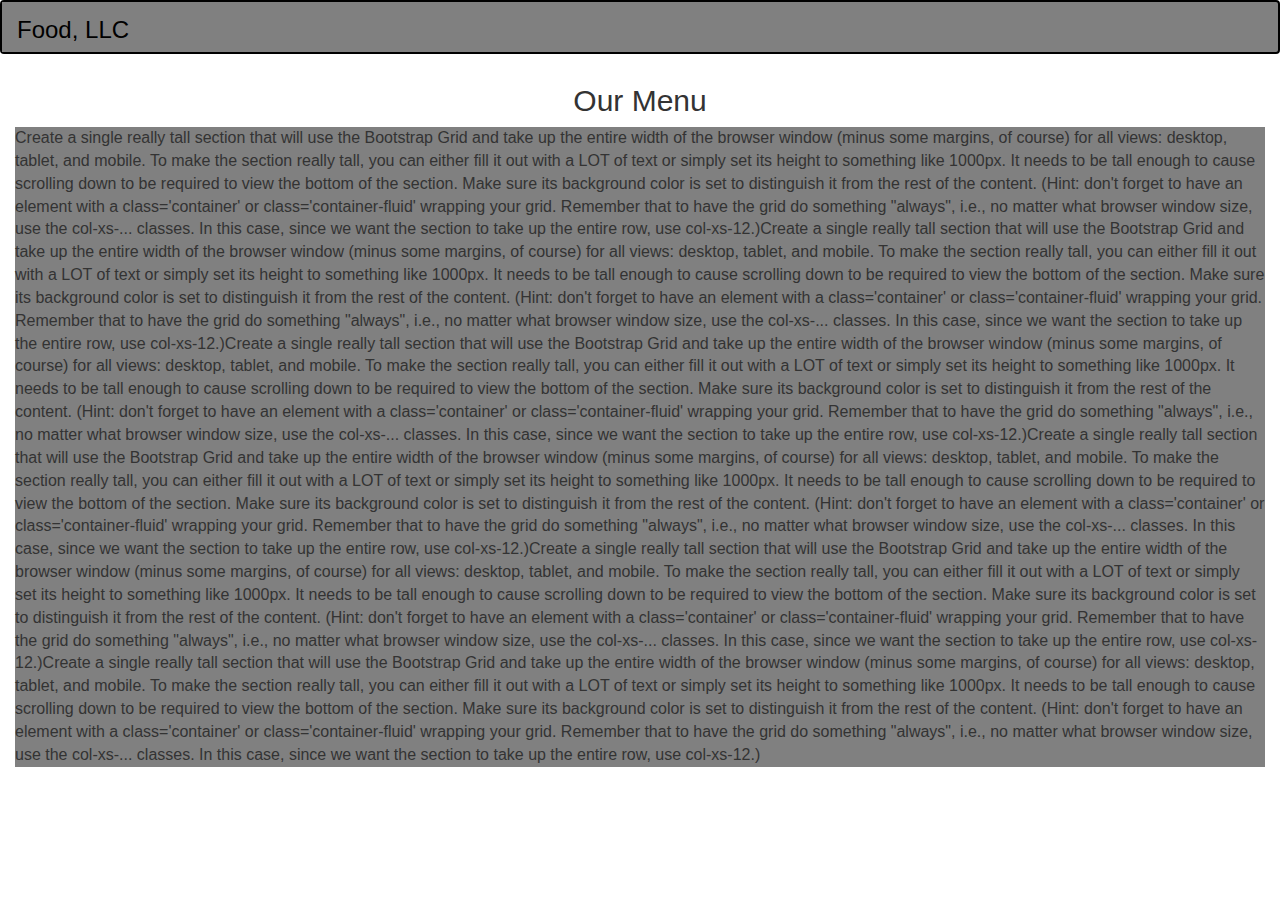
==== mod3_solution/index.html @ 206282fa "mod 3 solution" ====
<!doctype html>
<html lang="en">
  <head>
    <meta charset="utf-8">
    <meta http-equiv="X-UA-Compatible" content="IE=edge">
    <meta name="viewport" content="width=device-width, initial-scale=1">
    <title>Module 3 solution</title>
    <link rel="stylesheet" href="css/bootstrap.min.css">
    <link rel="stylesheet" href="css/styles.css">
  </head>
<body>
  <header>
    <nav id="header-nav" class="navbar navbar-default">
      <div class="container">

        <div class="navbar-header">
          <div class="navbar-brand">
            <h1>Food, LLC</h1>
          </div><!-- .navbar-brand -->

          <button type="button" class="navbar-toggle collapsed visible-xs" data-toggle="collapse" data-target="#collapsable-nav" aria-expanded="false">
            <span class="sr-only">Toggle navigation</span>
            <span class="icon-bar"></span>
            <span class="icon-bar"></span>
            <span class="icon-bar"></span>
          </button>
        </div><!-- .navbar-header -->

        <div id="collapsable-nav" class="collapse navbar-collapse">
           <ul id="nav-list" class="nav navbar-nav navbar-right visible-xs">
            <li>
              <a href="#">Chicken</a>
            </li>
            <li>
              <a href="#">Beef</a>
            </li>
            <li>
              <a href="#">Sushi</a>
            </li>
          </ul><!-- #nav-list -->
        </div><!-- .collapse .navbar-collapse -->

      </div><!-- .container -->
    </nav><!-- #header-nav -->
  </header>

  <div id="main-content" class="container">
    <h2>Our Menu</h2>

    <div class="row">
      <div class="col-lg-12 col-md-12 col-sm-12 col-xs-12">
        <p>Create a single really tall section that will use the Bootstrap Grid and take up the entire width of the browser window (minus some margins, of course) for all views: desktop, tablet, and mobile. To make the section really tall, you can either fill it out with a LOT of text or simply set its height to something like 1000px. It needs to be tall enough to cause scrolling down to be required to view the bottom of the section. Make sure its background color is set to distinguish it from the rest of the content. (Hint: don't forget to have an element with a class='container' or class='container-fluid' wrapping your grid. Remember that to have the grid do something "always", i.e., no matter what browser window size, use the col-xs-... classes. In this case, since we want the section to take up the entire row, use col-xs-12.)Create a single really tall section that will use the Bootstrap Grid and take up the entire width of the browser window (minus some margins, of course) for all views: desktop, tablet, and mobile. To make the section really tall, you can either fill it out with a LOT of text or simply set its height to something like 1000px. It needs to be tall enough to cause scrolling down to be required to view the bottom of the section. Make sure its background color is set to distinguish it from the rest of the content. (Hint: don't forget to have an element with a class='container' or class='container-fluid' wrapping your grid. Remember that to have the grid do something "always", i.e., no matter what browser window size, use the col-xs-... classes. In this case, since we want the section to take up the entire row, use col-xs-12.)Create a single really tall section that will use the Bootstrap Grid and take up the entire width of the browser window (minus some margins, of course) for all views: desktop, tablet, and mobile. To make the section really tall, you can either fill it out with a LOT of text or simply set its height to something like 1000px. It needs to be tall enough to cause scrolling down to be required to view the bottom of the section. Make sure its background color is set to distinguish it from the rest of the content. (Hint: don't forget to have an element with a class='container' or class='container-fluid' wrapping your grid. Remember that to have the grid do something "always", i.e., no matter what browser window size, use the col-xs-... classes. In this case, since we want the section to take up the entire row, use col-xs-12.)Create a single really tall section that will use the Bootstrap Grid and take up the entire width of the browser window (minus some margins, of course) for all views: desktop, tablet, and mobile. To make the section really tall, you can either fill it out with a LOT of text or simply set its height to something like 1000px. It needs to be tall enough to cause scrolling down to be required to view the bottom of the section. Make sure its background color is set to distinguish it from the rest of the content. (Hint: don't forget to have an element with a class='container' or class='container-fluid' wrapping your grid. Remember that to have the grid do something "always", i.e., no matter what browser window size, use the col-xs-... classes. In this case, since we want the section to take up the entire row, use col-xs-12.)Create a single really tall section that will use the Bootstrap Grid and take up the entire width of the browser window (minus some margins, of course) for all views: desktop, tablet, and mobile. To make the section really tall, you can either fill it out with a LOT of text or simply set its height to something like 1000px. It needs to be tall enough to cause scrolling down to be required to view the bottom of the section. Make sure its background color is set to distinguish it from the rest of the content. (Hint: don't forget to have an element with a class='container' or class='container-fluid' wrapping your grid. Remember that to have the grid do something "always", i.e., no matter what browser window size, use the col-xs-... classes. In this case, since we want the section to take up the entire row, use col-xs-12.)Create a single really tall section that will use the Bootstrap Grid and take up the entire width of the browser window (minus some margins, of course) for all views: desktop, tablet, and mobile. To make the section really tall, you can either fill it out with a LOT of text or simply set its height to something like 1000px. It needs to be tall enough to cause scrolling down to be required to view the bottom of the section. Make sure its background color is set to distinguish it from the rest of the content. (Hint: don't forget to have an element with a class='container' or class='container-fluid' wrapping your grid. Remember that to have the grid do something "always", i.e., no matter what browser window size, use the col-xs-... classes. In this case, since we want the section to take up the entire row, use col-xs-12.)</p>
      </div> 
    </div>
    

  </div>



  <!-- jQuery (Bootstrap JS plugins depend on it) -->
  <script src="js/jquery-1.11.3.min.js"></script>
  <script src="js/bootstrap.min.js"></script>
  <script src="js/script.js"></script>
</body>
</html>
---- mod3_solution/css/styles.css ----
body {
	font-size: 16px;
	margin: 0;
}

/* HEADER */
#header-nav {
	position: relative;
	border: 2px solid black;
	padding: 0;
}
#header-nav .container {
	margin: 0;
	background: #808080;
}
.navbar-brand h1 {
	margin-top: 0;
	margin-bottom: 0;
	font-size: 24px;
	color: black;
}
.navbar-default .navbar-toggle {
	border-color: black;
}
.navbar-toggle .icon-bar {
	border: 1px solid black;
}


/* END HEADER */

/* HOME PAGE */
#main-content {
	width: 100%;
}
#main-content h2 {
	text-align: center;
	margin: 10px;
}
#main-content .row div p{
	background: #808080;
}
/* END HOME PAGE */


/********* Desktop *********/
@media(min-width: 992px) {
	#header-nav {
		background: #808080;
	}
}

/********* Tablet *********/
@media(min-width: 768px) and (max-width: 991px) {
	#header-nav {
		background: #808080;
	}
}

/********* Mobile *********/
@media(max-width: 767px) {
	#collapsable-nav {
		background: white;
		border-top: 1px solid black;
		padding: 0;
	}
	#nav-list {
		margin: 0;
	}
	#nav-list li a {
		text-align: center;
		color: black;
		padding: 0;
		border: 1px solid black;
	}
}
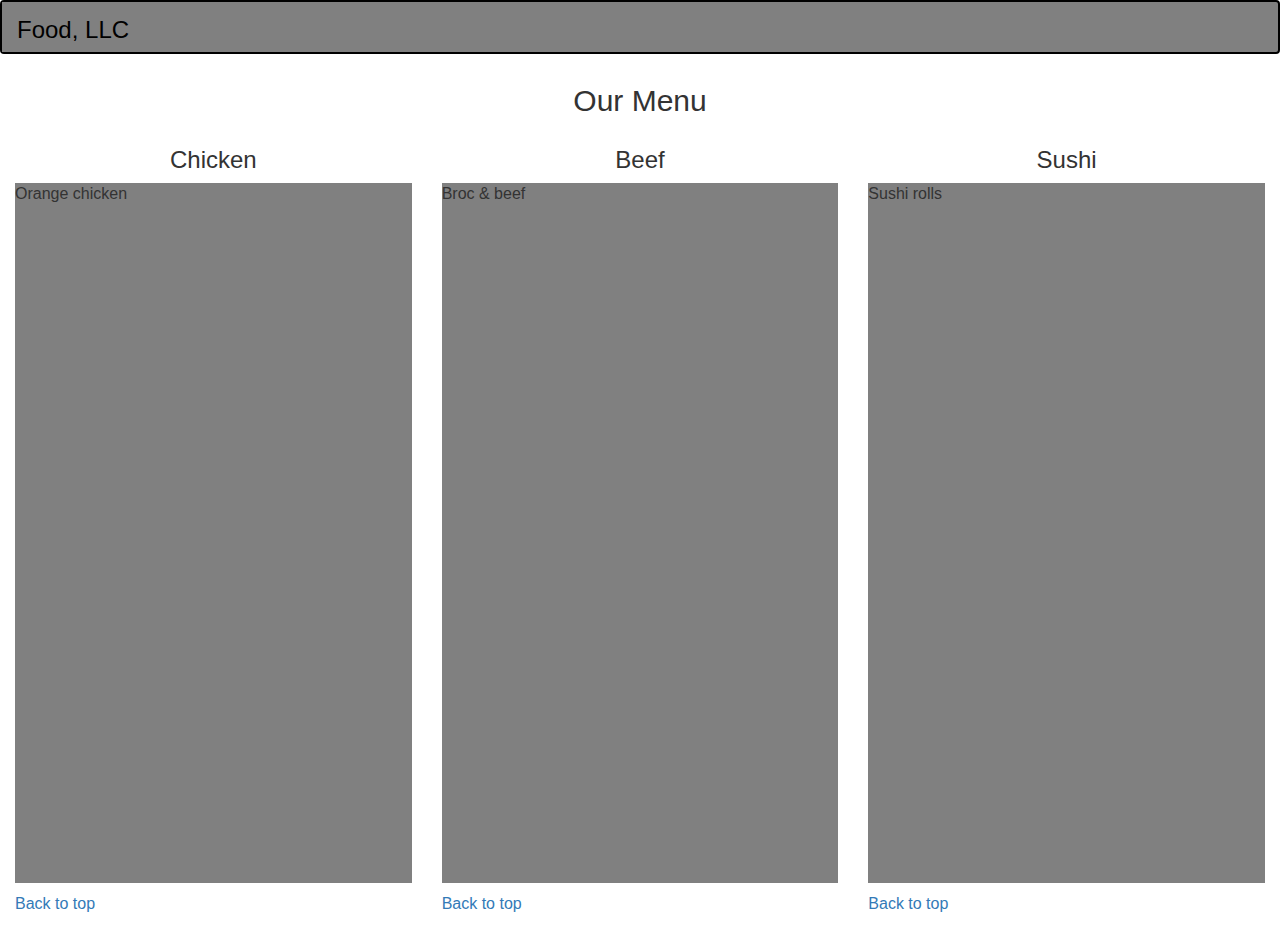
==== commit cbe6ce82: "mod3 solution added optional content." ====
--- a/mod3_solution/index.html
+++ b/mod3_solution/index.html
@@ -29,13 +29,13 @@
         <div id="collapsable-nav" class="collapse navbar-collapse">
            <ul id="nav-list" class="nav navbar-nav navbar-right visible-xs">
             <li>
-              <a href="#">Chicken</a>
+              <a href="#chicken">Chicken</a>
             </li>
             <li>
-              <a href="#">Beef</a>
+              <a href="#beef">Beef</a>
             </li>
             <li>
-              <a href="#">Sushi</a>
+              <a href="#sushi">Sushi</a>
             </li>
           </ul><!-- #nav-list -->
         </div><!-- .collapse .navbar-collapse -->
@@ -45,14 +45,33 @@
   </header>
 
   <div id="main-content" class="container">
-    <h2>Our Menu</h2>
+    <h2 id="top">Our Menu</h2>
 
     <div class="row">
-      <div class="col-lg-12 col-md-12 col-sm-12 col-xs-12">
-        <p>Create a single really tall section that will use the Bootstrap Grid and take up the entire width of the browser window (minus some margins, of course) for all views: desktop, tablet, and mobile. To make the section really tall, you can either fill it out with a LOT of text or simply set its height to something like 1000px. It needs to be tall enough to cause scrolling down to be required to view the bottom of the section. Make sure its background color is set to distinguish it from the rest of the content. (Hint: don't forget to have an element with a class='container' or class='container-fluid' wrapping your grid. Remember that to have the grid do something "always", i.e., no matter what browser window size, use the col-xs-... classes. In this case, since we want the section to take up the entire row, use col-xs-12.)Create a single really tall section that will use the Bootstrap Grid and take up the entire width of the browser window (minus some margins, of course) for all views: desktop, tablet, and mobile. To make the section really tall, you can either fill it out with a LOT of text or simply set its height to something like 1000px. It needs to be tall enough to cause scrolling down to be required to view the bottom of the section. Make sure its background color is set to distinguish it from the rest of the content. (Hint: don't forget to have an element with a class='container' or class='container-fluid' wrapping your grid. Remember that to have the grid do something "always", i.e., no matter what browser window size, use the col-xs-... classes. In this case, since we want the section to take up the entire row, use col-xs-12.)Create a single really tall section that will use the Bootstrap Grid and take up the entire width of the browser window (minus some margins, of course) for all views: desktop, tablet, and mobile. To make the section really tall, you can either fill it out with a LOT of text or simply set its height to something like 1000px. It needs to be tall enough to cause scrolling down to be required to view the bottom of the section. Make sure its background color is set to distinguish it from the rest of the content. (Hint: don't forget to have an element with a class='container' or class='container-fluid' wrapping your grid. Remember that to have the grid do something "always", i.e., no matter what browser window size, use the col-xs-... classes. In this case, since we want the section to take up the entire row, use col-xs-12.)Create a single really tall section that will use the Bootstrap Grid and take up the entire width of the browser window (minus some margins, of course) for all views: desktop, tablet, and mobile. To make the section really tall, you can either fill it out with a LOT of text or simply set its height to something like 1000px. It needs to be tall enough to cause scrolling down to be required to view the bottom of the section. Make sure its background color is set to distinguish it from the rest of the content. (Hint: don't forget to have an element with a class='container' or class='container-fluid' wrapping your grid. Remember that to have the grid do something "always", i.e., no matter what browser window size, use the col-xs-... classes. In this case, since we want the section to take up the entire row, use col-xs-12.)Create a single really tall section that will use the Bootstrap Grid and take up the entire width of the browser window (minus some margins, of course) for all views: desktop, tablet, and mobile. To make the section really tall, you can either fill it out with a LOT of text or simply set its height to something like 1000px. It needs to be tall enough to cause scrolling down to be required to view the bottom of the section. Make sure its background color is set to distinguish it from the rest of the content. (Hint: don't forget to have an element with a class='container' or class='container-fluid' wrapping your grid. Remember that to have the grid do something "always", i.e., no matter what browser window size, use the col-xs-... classes. In this case, since we want the section to take up the entire row, use col-xs-12.)Create a single really tall section that will use the Bootstrap Grid and take up the entire width of the browser window (minus some margins, of course) for all views: desktop, tablet, and mobile. To make the section really tall, you can either fill it out with a LOT of text or simply set its height to something like 1000px. It needs to be tall enough to cause scrolling down to be required to view the bottom of the section. Make sure its background color is set to distinguish it from the rest of the content. (Hint: don't forget to have an element with a class='container' or class='container-fluid' wrapping your grid. Remember that to have the grid do something "always", i.e., no matter what browser window size, use the col-xs-... classes. In this case, since we want the section to take up the entire row, use col-xs-12.)</p>
+
+      <div class="menu-item col-lg-4 col-md-6 col-sm-12 col-xs-12">
+        <h3 id="chicken">Chicken</h3>
+        <p>Orange chicken</p>
+        <div><a href="#top">Back to top</a></div>
       </div> 
+    
+    
+  
+      <div class="menu-item col-lg-4 col-md-6 col-sm-12 col-xs-12">
+        <h3 id="beef">Beef</h3>
+        <p>Broc & beef</p>
+        <div><a href="#top">Back to top</a></div>
+      </div> 
+    
+
+    
+      <div class="menu-item col-lg-4 col-md-12 col-sm-12 col-xs-12">
+        <h3 id="sushi">Sushi</h3>
+        <p>Sushi rolls</p>
+        <div><a href="#top">Back to top</a></div>
+      </div> 
+    
     </div>
-    
 
   </div>
 
--- a/mod3_solution/css/styles.css
+++ b/mod3_solution/css/styles.css
@@ -25,20 +25,27 @@
 .navbar-toggle .icon-bar {
 	border: 1px solid black;
 }
-
-
 /* END HEADER */
 
 /* HOME PAGE */
 #main-content {
 	width: 100%;
+	margin: 0;
 }
-#main-content h2 {
+#top {
 	text-align: center;
 	margin: 10px;
 }
-#main-content .row div p{
+.menu-item {
+  margin-bottom: 20px;
+}
+.menu-item h3 {
+	text-align: center;
+}
+
+.menu-item p{
 	background: #808080;
+	height: 700px;
 }
 /* END HOME PAGE */
 
